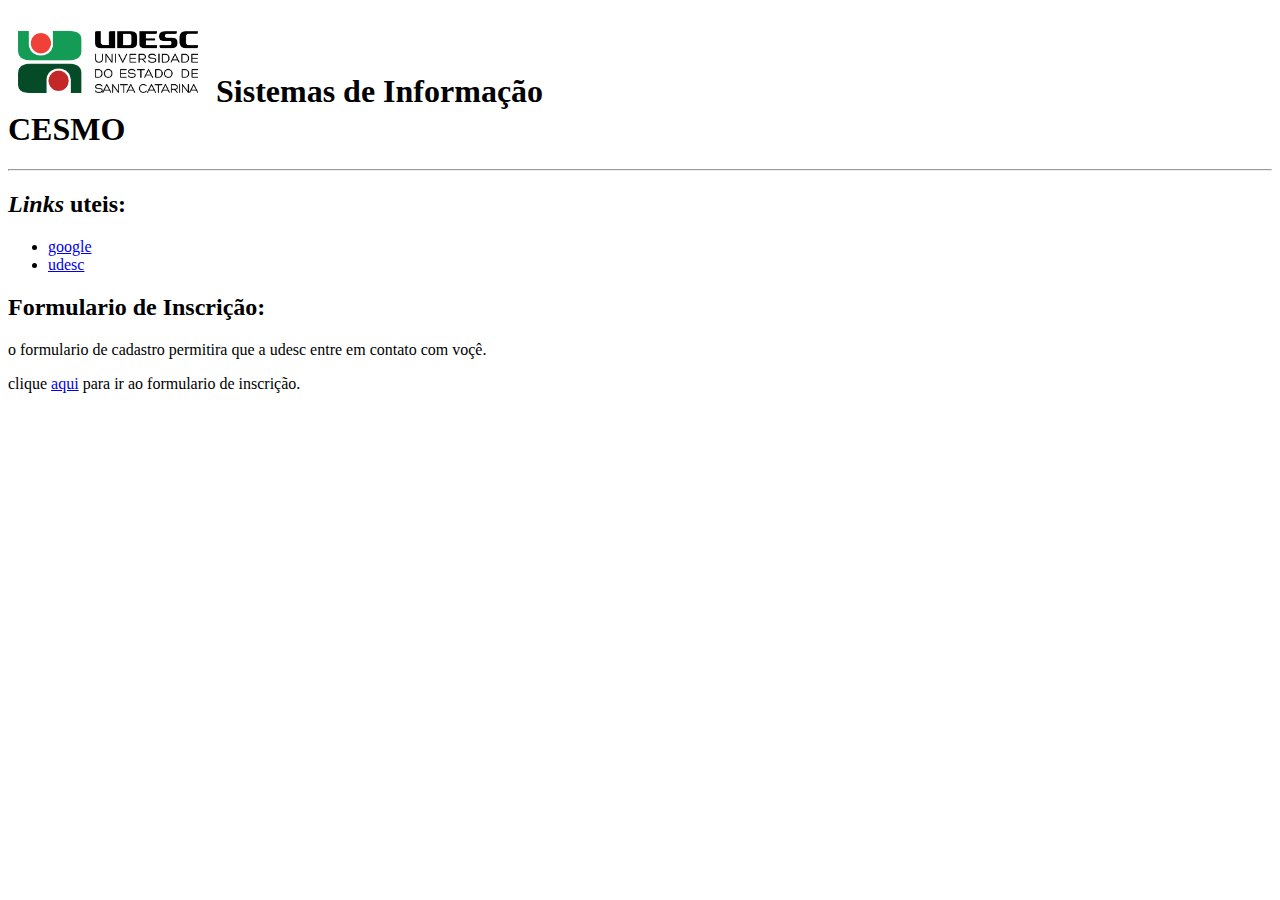
==== index.html @ 83c88cbb "versao inicial do Front-End" ====
<!DOCTYPE html>
<html lang="pt-BR">

<head>
    <meta charset="UTF-8">
    <meta name="viewport" content="width=device-width, initial-scale=1.0">
    <title>Página de Apresentação</title>
</head>

<body>
    <h1>
        <img src="Front-End/assets/img/cor_horizontal_ass_1_rgb.jpg" srcet="" width="200px">
        Sistemas de Informação
        <br>
        CESMO
    </h1>

    <hr>

    <h2><i>Links</i> uteis:</h2>

    <ul>
        <li>
            <a href="https://www.google.com/" target="_blank">google</a>
        </li>
        <li>
            <a href="https://www.udesc.br/">udesc</a>

        </li>
    </ul>
    <h2>Formulario de Inscrição:</h2>

    <p>
        o formulario de cadastro permitira que a udesc entre em contato com voçê.
    </p>

    <p>
        clique <a href="./formulario.html">aqui</a> para ir ao formulario de inscrição.
    </p>
</body>

</html>








</html>
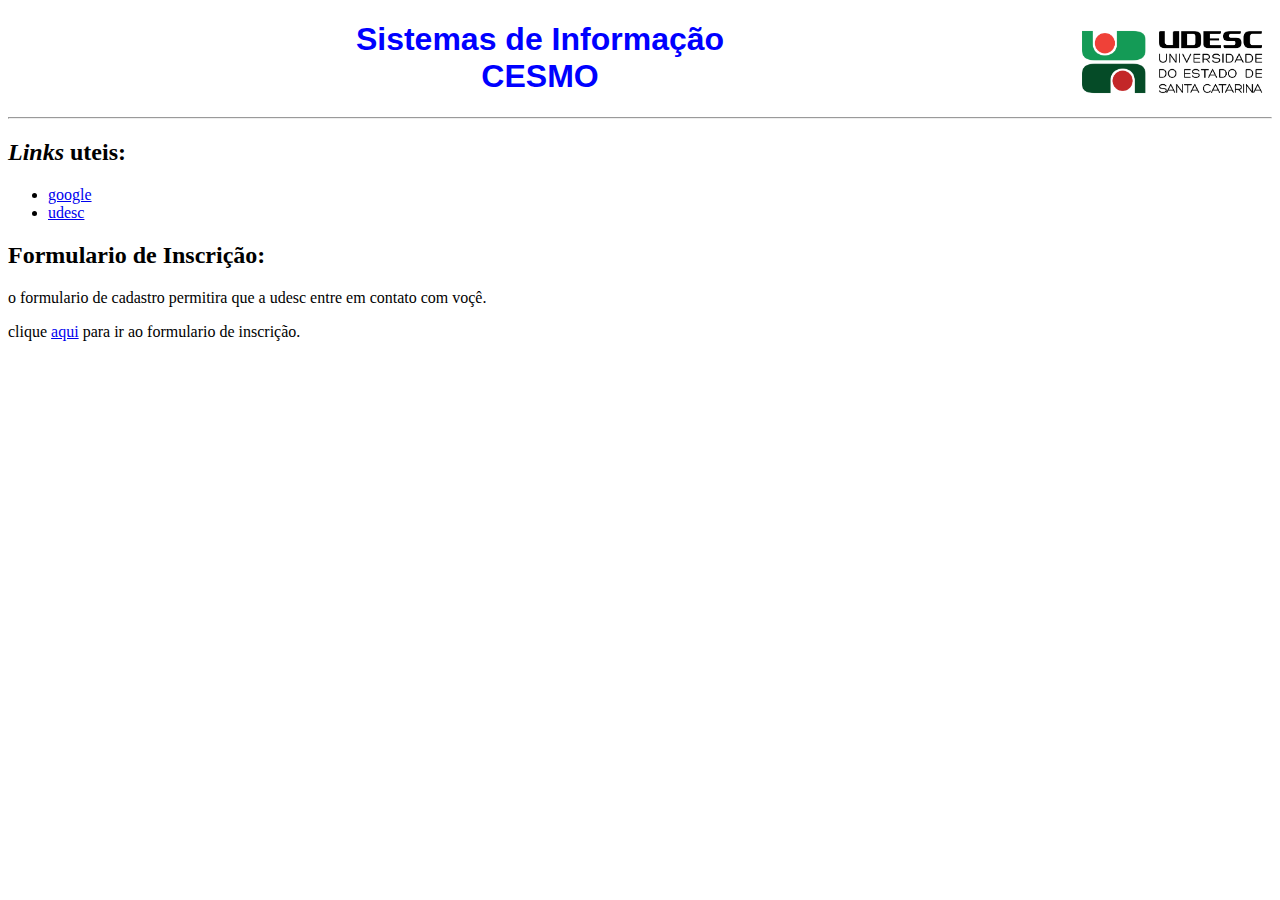
==== commit 7be79aa7: "adição do formulario de inscrição" ====
--- a/index.html
+++ b/index.html
@@ -6,6 +6,17 @@
     <meta name="viewport" content="width=device-width, initial-scale=1.0">
     <title>Página de Apresentação</title>
 </head>
+<style>
+    img{
+        float:right;
+    }
+    h1{
+        color: blue;
+        font-family: Arial, Helvetica, sans-serif;
+        font-weight:bolder;
+        text-align:center;
+    }
+</style>
 
 <body>
     <h1>
